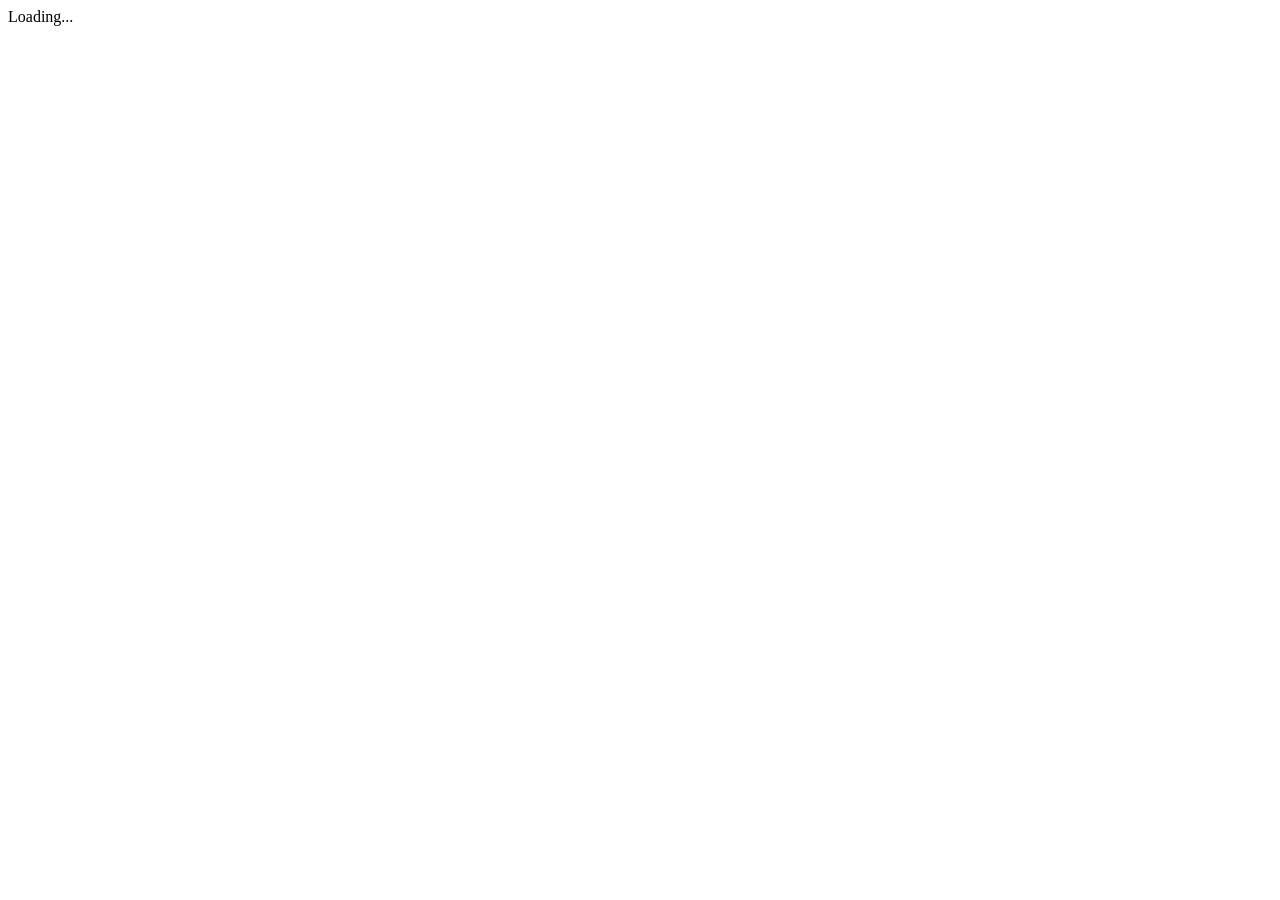
==== src/index.html @ 84cf4e5f "chore: initial commit from @angular/cli" ====
<!doctype html>
<html>
<head>
  <meta charset="utf-8">
  <title>MyProject</title>
  <base href="/">

  <meta name="viewport" content="width=device-width, initial-scale=1">
  <link rel="icon" type="image/x-icon" href="favicon.ico">
</head>
<body>
  <app-root>Loading...</app-root>
</body>
</html>
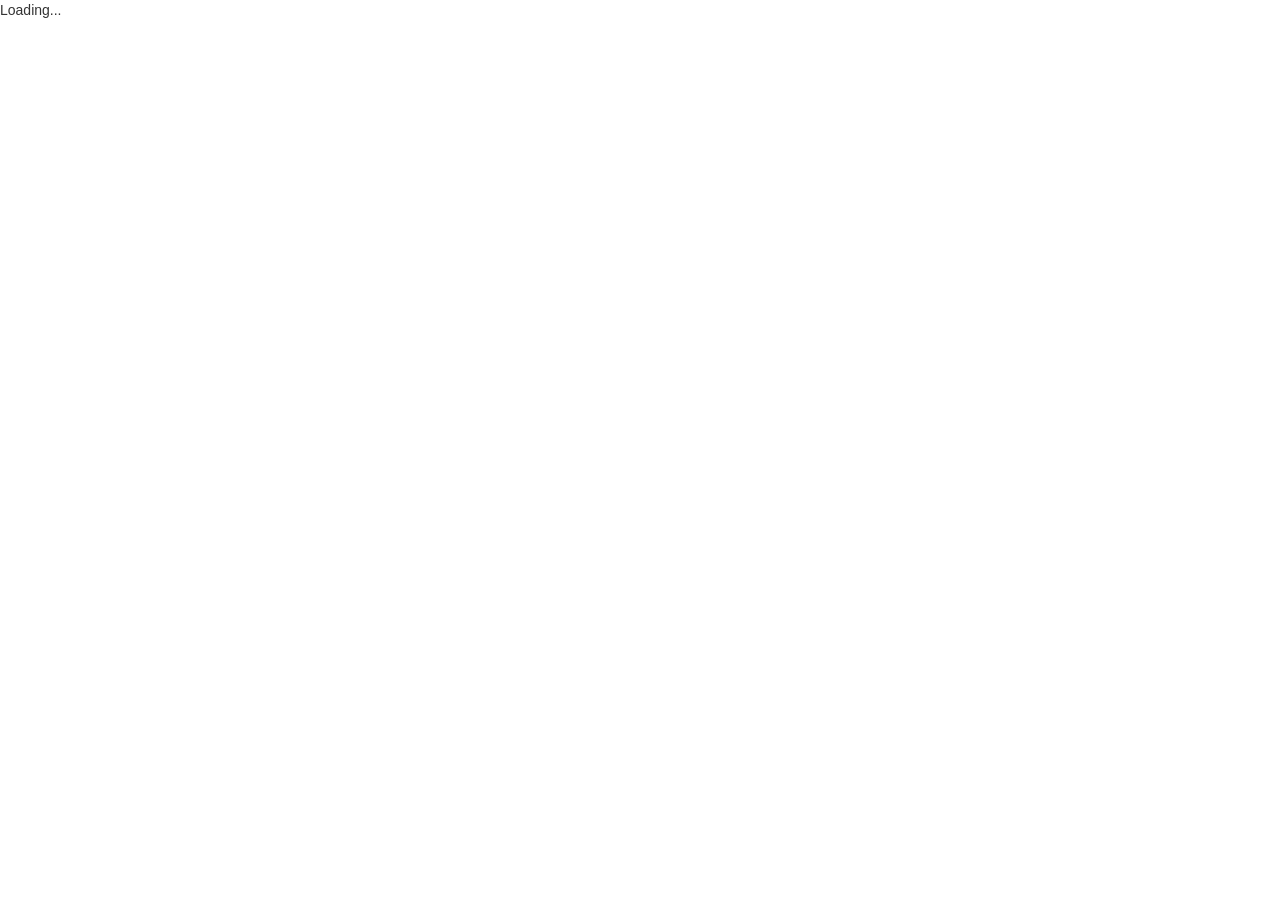
==== commit 3dae0d36: "Update index.html" ====
--- a/src/index.html
+++ b/src/index.html
@@ -7,6 +7,11 @@
 
   <meta name="viewport" content="width=device-width, initial-scale=1">
   <link rel="icon" type="image/x-icon" href="favicon.ico">
+
+  <link rel="stylesheet" href="https://maxcdn.bootstrapcdn.com/bootstrap/3.3.7/css/bootstrap.min.css">
+  <script src="https://ajax.googleapis.com/ajax/libs/jquery/3.2.0/jquery.min.js"></script>
+  <script src="https://maxcdn.bootstrapcdn.com/bootstrap/3.3.7/js/bootstrap.min.js"></script>
+
 </head>
 <body>
   <app-root>Loading...</app-root>
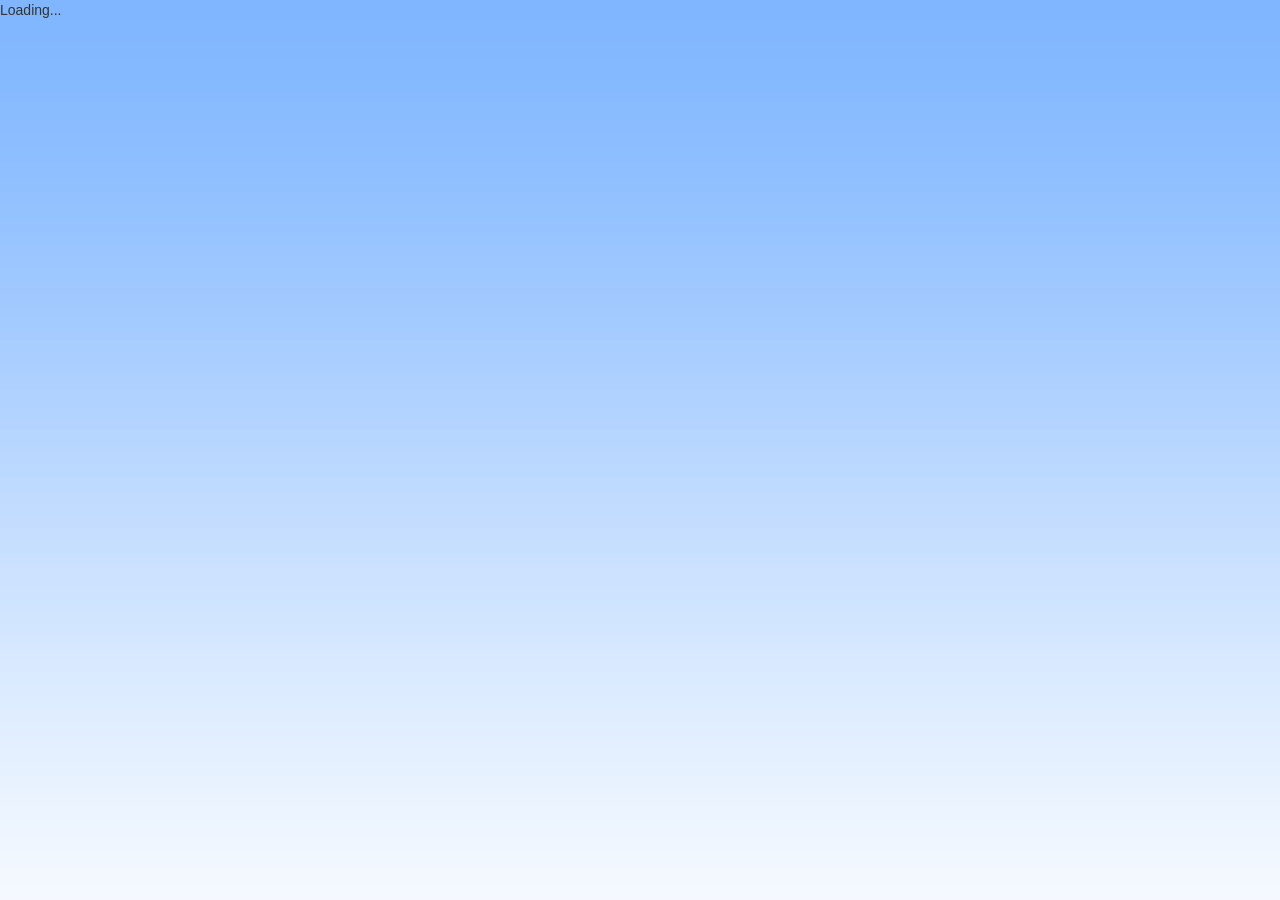
==== commit 0c83164a: "commiting on 6-April at 11:19" ====
--- a/src/index.html
+++ b/src/index.html
@@ -13,7 +13,7 @@
   <script src="https://maxcdn.bootstrapcdn.com/bootstrap/3.3.7/js/bootstrap.min.js"></script>
 
 </head>
-<body>
+<body style="background-image: url('src/app/img/intranetBG.gif')">
   <app-root>Loading...</app-root>
 </body>
 </html>
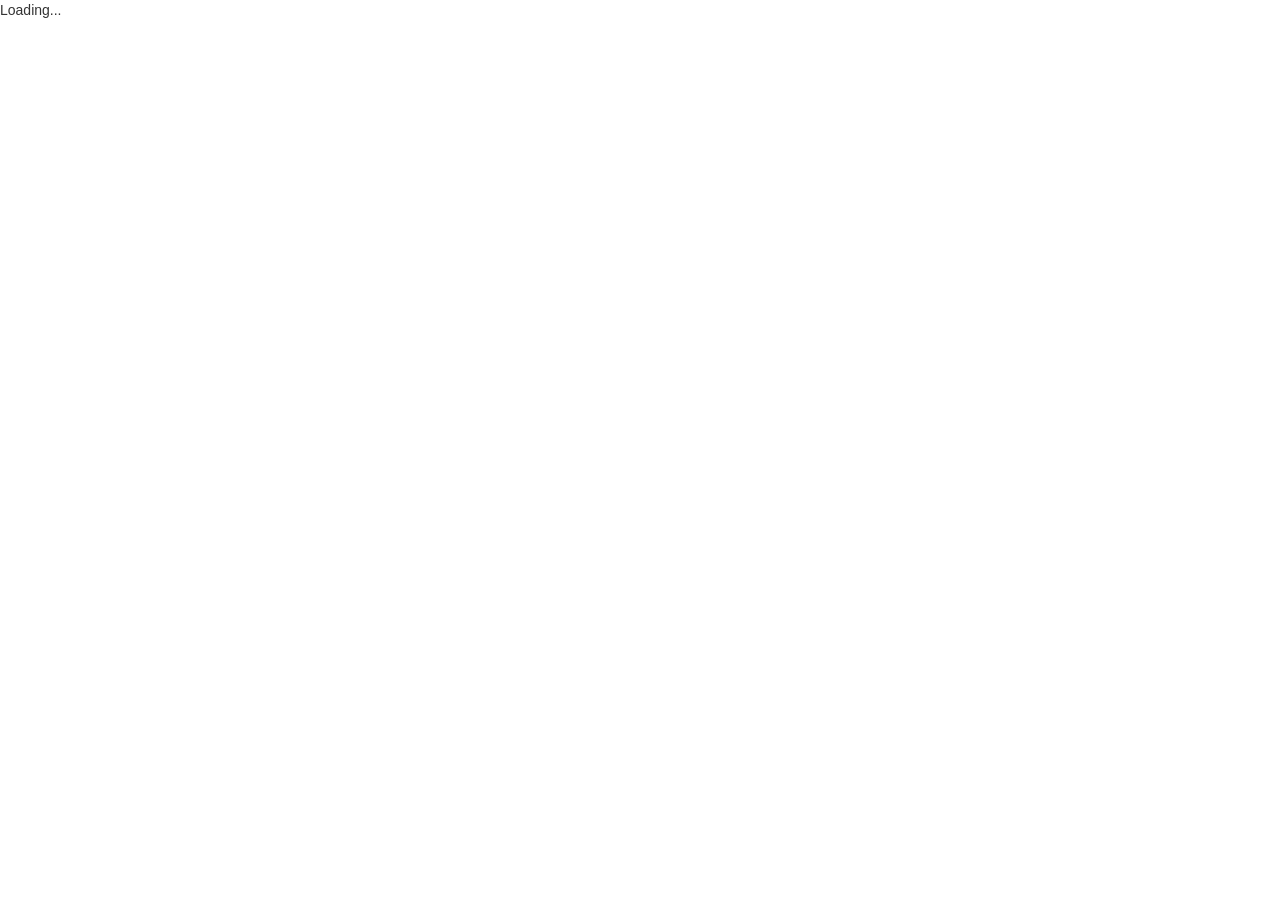
==== commit 825969d1: "With DB Connection" ====
--- a/src/index.html
+++ b/src/index.html
@@ -6,14 +6,20 @@
   <base href="/">
 
   <meta name="viewport" content="width=device-width, initial-scale=1">
-  <link rel="icon" type="image/x-icon" href="favicon.ico">
+  <!--<link rel="icon" type="image/x-icon" href="favicon.ico">-->
 
-  <link rel="stylesheet" href="https://maxcdn.bootstrapcdn.com/bootstrap/3.3.7/css/bootstrap.min.css">
+  <!--<link rel="stylesheet" href="https://maxcdn.bootstrapcdn.com/bootstrap/3.3.7/css/bootstrap.min.css">
   <script src="https://ajax.googleapis.com/ajax/libs/jquery/3.2.0/jquery.min.js"></script>
-  <script src="https://maxcdn.bootstrapcdn.com/bootstrap/3.3.7/js/bootstrap.min.js"></script>
+  <script src="https://maxcdn.bootstrapcdn.com/bootstrap/3.3.7/js/bootstrap.min.js"></script>-->
+
+  <link rel="stylesheet" href="src/app/styles/bootstrap-theme.min.css">
+  <link rel="stylesheet" href="src/app/styles/bootstrap.min.css">
+  <script src="src/app/scripts/jquery-3.2.0.min.js"></script>
+  <script src="src/app/scripts/bootstrap.min.js"></script>
 
 </head>
-<body style="background-image: url('src/app/img/intranetBG.gif')">
+<!--<body style="background-image: url('src/app/img/intranetBG.gif')">-->
+<body>
   <app-root>Loading...</app-root>
 </body>
 </html>
